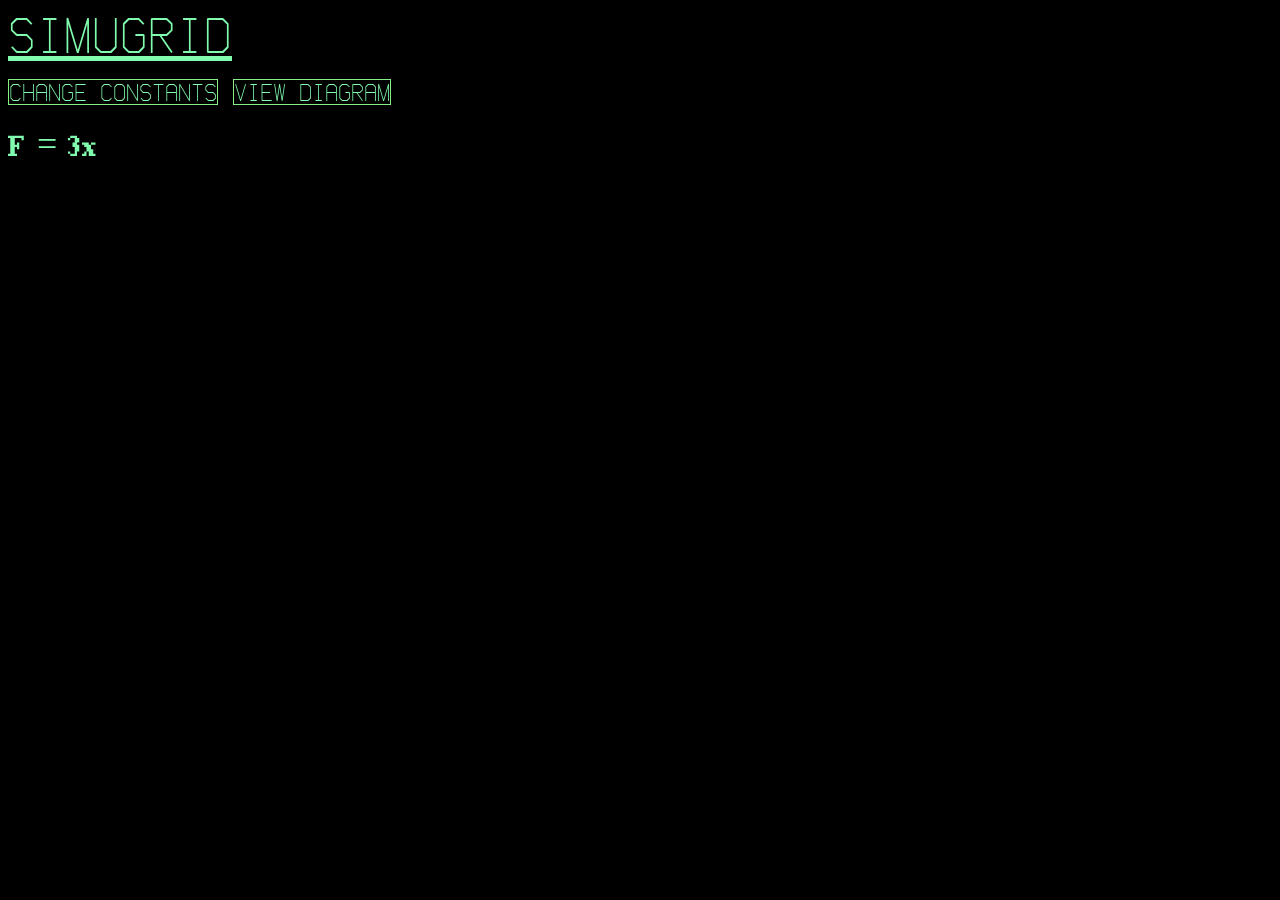
==== webview/index.html @ 61c090be "initial commit" ====
<!DOCTYPE html>
<html>
  <head>
    <title>SimuGrid</title>

    <link href="style.css" rel="stylesheet" type="text/css"/>
  </head>
  <body>
    <p class="title">SimuGrid</p>
    <br>
    <div class="button-placement">
      <div class="button">
        <p>Change Constants</p>
      </div>
      <div class="button">
        <p>View Diagram</p>
      </div>
    </div>
    <br>
    <div>
      <p class="equation">F = 3x</p>
    </div>

    <script src="simugrid.js"></script>
  </body>
</html>
---- webview/style.css ----
@font-face {
  font-family: "Hornet";
  src: url("hornet.ttf");
}

@font-face {
  font-family: "Roman";
  src: url("roman.ttf");
}

body {
  background-color: black;
  font-family: "Hornet";
  color: #81fcae;
}

p {
  margin: 0;
}

.title {
  text-decoration: underline;
  font-size: 50px;
}

.button-placement {
  display: flex;
  gap: 15px;
}

.button {
  border: 1px solid rgb(136, 238, 136);
  position: relative;
  font-size: 24px;
}

.button:hover {
  background-color: rgb(80, 152, 80);
  cursor: pointer;
}

.equation {
  font-family: "Roman";
  font-size: 36px;
}
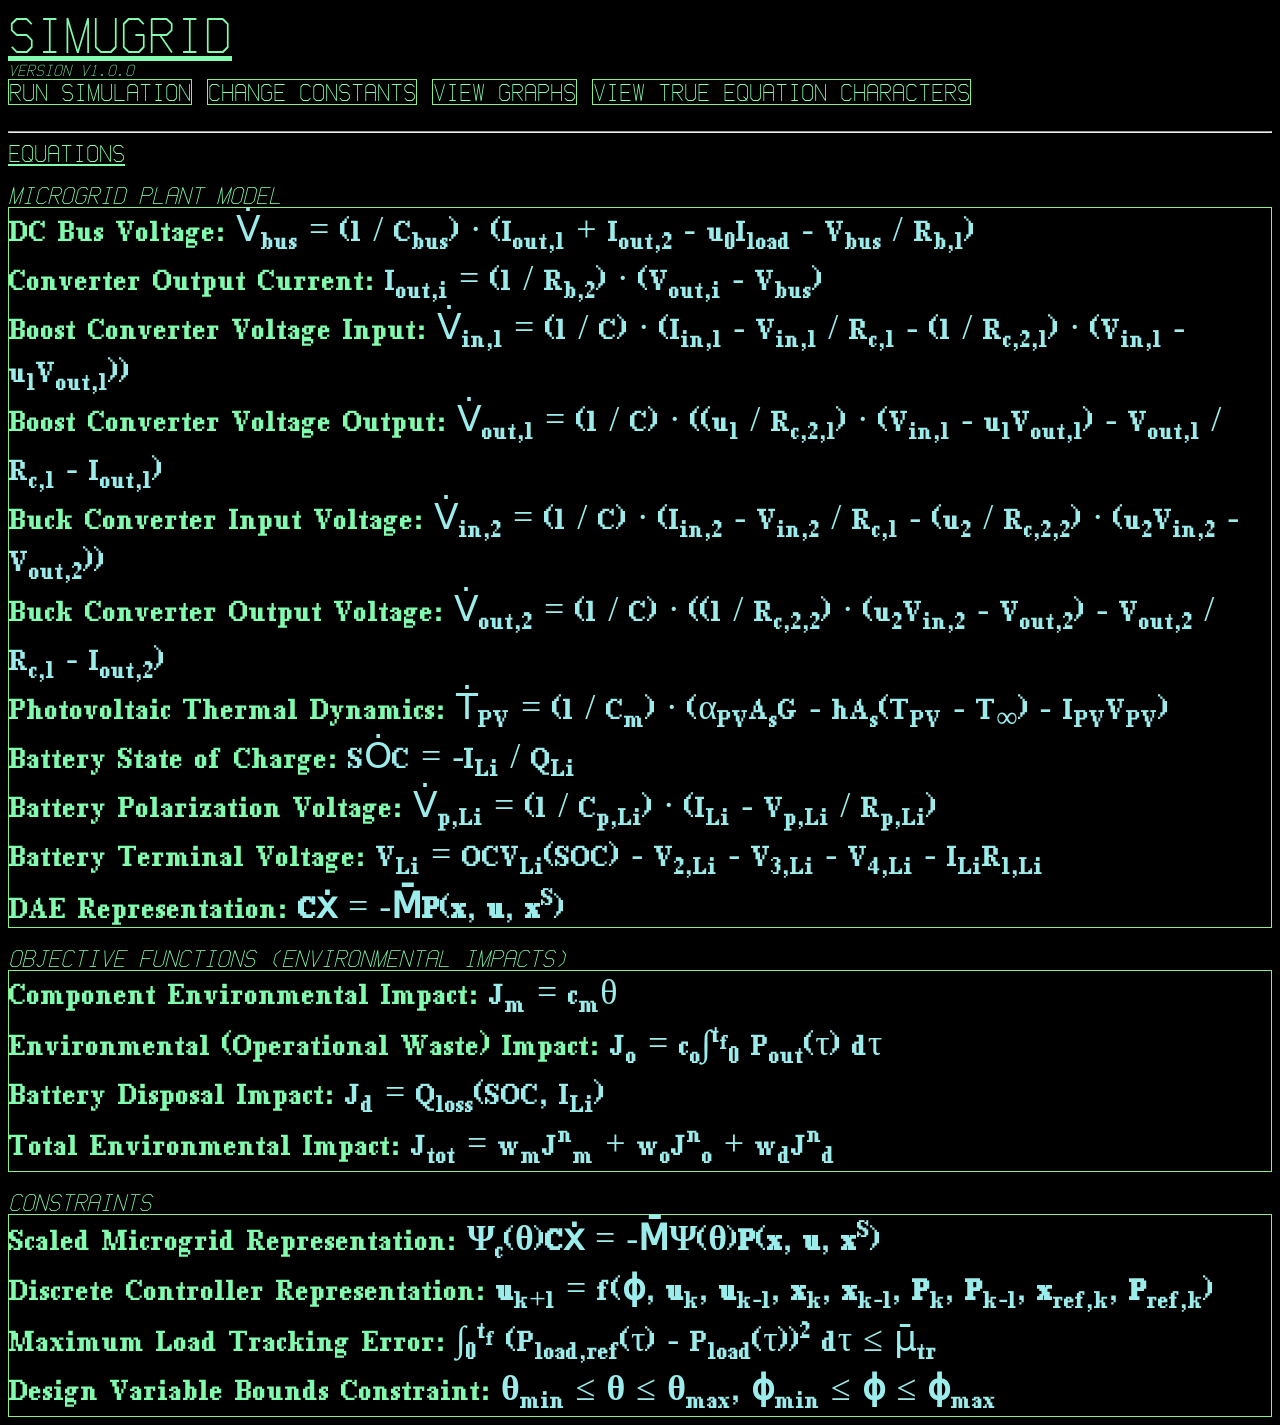
==== commit 5f41a6eb: "add all equations" ====
--- a/webview/index.html
+++ b/webview/index.html
@@ -1,25 +1,66 @@
 <!DOCTYPE html>
-<html>
+<html lang="en">
   <head>
     <title>SimuGrid</title>
 
     <link href="style.css" rel="stylesheet" type="text/css"/>
+    <link href="scrollbar.css" rel="stylesheet" type="text/css"/>
   </head>
   <body>
     <p class="title">SimuGrid</p>
+    <i>Version v1.0.0</i>
     <br>
     <div class="button-placement">
+      <div class="button">
+        <p>Run Simulation</p>
+      </div>
       <div class="button">
         <p>Change Constants</p>
       </div>
       <div class="button">
-        <p>View Diagram</p>
+        <p>View Graphs</p>
+      </div>
+      <div class="button">
+        <p>View True Equation Characters</p>
       </div>
     </div>
     <br>
-    <div>
-      <p class="equation">F = 3x</p>
+    <hr>
+    <p class="underline">Equations</p>
+    <br>
+    <p class="large"><i>Microgrid Plant Model</i></p>
+    <div class="equation">
+      <p>DC Bus Voltage: <span class="representation">V̇<sub>bus</sub> = (1 / C<sub>bus</sub>) · (I<sub>out,1</sub> + I<sub>out,2</sub> - u<sub>0</sub>I<sub>load</sub> - V<sub>bus</sub> / R<sub>b,1</sub>)</span></p>
+      <p>Converter Output Current: <span class="representation">I<sub>out,i</sub> = (1 / R<sub>b,2</sub>) · (V<sub>out,i</sub> - V<sub>bus</sub>)</span></p>
+      <p>Boost Converter Voltage Input: <span class="representation">V̇<sub>in,1</sub> = (1 / C) · (I<sub>in,1</sub> - V<sub>in,1</sub> / R<sub>c,1</sub> - (1 / R<sub>c,2,1</sub>) · (V<sub>in,1</sub> - u<sub>1</sub>V<sub>out,1</sub>))</span></p>
+      <p>Boost Converter Voltage Output: <span class="representation">V̇<sub>out,1</sub> = (1 / C) · ((u<sub>1</sub> / R<sub>c,2,1</sub>) · (V<sub>in,1</sub> - u<sub>1</sub>V<sub>out,1</sub>) - V<sub>out,1</sub> / R<sub>c,1</sub> - I<sub>out,1</sub>)</span></p>
+      <p>Buck Converter Input Voltage: <span class="representation">V̇<sub>in,2</sub> = (1 / C) · (I<sub>in,2</sub> - V<sub>in,2</sub> / R<sub>c,1</sub> - (u<sub>2</sub> / R<sub>c,2,2</sub>) · (u<sub>2</sub>V<sub>in,2</sub> - V<sub>out,2</sub>))</span></p>
+      <p>Buck Converter Output Voltage: <span class="representation">V̇<sub>out,2</sub> = (1 / C) · ((1 / R<sub>c,2,2</sub>) · (u<sub>2</sub>V<sub>in,2</sub> - V<sub>out,2</sub>) - V<sub>out,2</sub> / R<sub>c,1</sub> - I<sub>out,2</sub>)</span></p>
+      <p>Photovoltaic Thermal Dynamics: <span class="representation">Ṫ<sub>PV</sub> = (1 / C<sub>m</sub>) · (α<sub>PV</sub>A<sub>s</sub>G - hA<sub>s</sub>(T<sub>PV</sub> - T<sub>∞</sub>) - I<sub>PV</sub>V<sub>PV</sub>)</span></p>
+      <p>Battery State of Charge: <span class="representation">SȮC = -I<sub>Li</sub> / Q<sub>Li</sub></span></p>
+      <p>Battery Polarization Voltage: <span class="representation">V̇<sub>p,Li</sub> = (1 / C<sub>p,Li</sub>) · (I<sub>Li</sub> - V<sub>p,Li</sub> / R<sub>p,Li</sub>)</span></p>
+      <p>Battery Terminal Voltage: <span class="representation">V<sub>Li</sub> = OCV<sub>Li</sub>(SOC) - V<sub>2,Li</sub> - V<sub>3,Li</sub> - V<sub>4,Li</sub> - I<sub>Li</sub>R<sub>1,Li</sub></span></p> 
+      <p>DAE Representation: <span class="representation"><b>C</b><b>ẋ</b> = -<b>M̄</b><b>P</b>(<b>x</b>, <b>u</b>, <b>x</b><sup>S</sup>)</span></p>
     </div>
+    <br/>
+    <p class="large"><i>Objective Functions (Environmental Impacts)</i></p>
+    <div class="equation">
+      <p>Component Environmental Impact: <span class="representation">J<sub>m</sub> = c<sub>m</sub>&theta;</span></p>
+      <p>Environmental (Operational Waste) Impact: <span class="representation">J<sub>o</sub> = c<sub>o</sub>&int;<sup>t<sub>f</sub></sup><sub>0</sub> P<sub>out</sub>(&tau;) d&tau;</span></p>
+      <p>Battery Disposal Impact: <span class="representation">J<sub>d</sub> = Q<sub>loss</sub>(SOC, I<sub>Li</sub>)</span></p>
+      <p>Total Environmental Impact: <span class="representation">J<sub>tot</sub> = w<sub>m</sub>J<sup>n</sup><sub>m</sub> + w<sub>o</sub>J<sup>n</sup><sub>o</sub> + w<sub>d</sub>J<sup>n</sup><sub>d</sub></span></p>
+    </div>
+    <br>
+    <p class="large"><i>Constraints</i></p>
+    <div class="equation">
+      <p>Scaled Microgrid Representation: <span class="representation"><b>Ψ</b><sub>c</sub>(<b>θ</b>)<b>C</b><b>ẋ</b> = -<b>M̄</b><b>Ψ</b>(<b>θ</b>)<b>P</b>(<b>x</b>, <b>u</b>, <b>x</b><sup>S</sup>)</span></p>
+      <p>Discrete Controller Representation: <span class="representation"><b>u</b><sub>k+1</sub> = f(<b>ϕ</b>, <b>u</b><sub>k</sub>, <b>u</b><sub>k-1</sub>, <b>x</b><sub>k</sub>, <b>x</b><sub>k-1</sub>, <b>P</b><sub>k</sub>, <b>P</b><sub>k-1</sub>, <b>x</b><sub>ref,k</sub>, <b>P</b><sub>ref,k</sub>)</span></p>
+      <p>Maximum Load Tracking Error: <span class="representation">∫<sub>0</sub><sup>t<sub>f</sub></sup> (P<sub>load,ref</sub>(τ) - P<sub>load</sub>(τ))<sup>2</sup> dτ ≤ μ̄<sub>tr</sub></span></p>
+      <p>Design Variable Bounds Constraint: <span class="representation"><b>θ</b><sub>min</sub> ≤ <b>θ</b> ≤ <b>θ</b><sub>max</sub>, <b>ϕ</b><sub>min</sub> ≤ <b>ϕ</b> ≤ <b>ϕ</b><sub>max</sub></span></p>
+    </div>
+    
+    <script src="mathjax_config.js"></script>
+    <script src="mathjax.js"></script>
 
     <script src="simugrid.js"></script>
   </body>
--- a/webview/style.css
+++ b/webview/style.css
@@ -23,6 +23,11 @@
   font-size: 50px;
 }
 
+.underline {
+  text-decoration: underline;
+  font-size: 24px;
+}
+
 .button-placement {
   display: flex;
   gap: 15px;
@@ -42,4 +47,21 @@
 .equation {
   font-family: "Roman";
   font-size: 36px;
+  border: 1px solid rgb(136, 238, 136);
+}
+
+.representation {
+  color: #9cecec;
+}
+
+.representation:hover {
+  color:rgb(238, 136, 161);
+}
+
+.large {
+  font-size: 24px;
+}
+
+.component {
+  border: 1px solid rgb(136, 238, 136);
 }
--- a/webview/scrollbar.css
+++ b/webview/scrollbar.css
@@ -0,0 +1,25 @@
+body::-webkit-scrollbar {
+  width: 20px; 
+  background-color: #ffffff; 
+}
+
+body::-webkit-scrollbar-track {
+  background-color: #ffffff;
+  border-left: 3px solid #000000; 
+}
+
+body::-webkit-scrollbar-thumb {
+  background-color: rgb(41, 41, 215); 
+  border: 3px solid #000000; 
+  box-shadow: 
+    inset 2px 2px 0px #90b3f4,  
+    inset -2px -2px 0px #000000; 
+}
+
+body::-webkit-scrollbar-thumb:hover {
+  background-color: #0000ff; 
+}
+
+body::-webkit-scrollbar-corner {
+  background-color: #ffffff;
+}
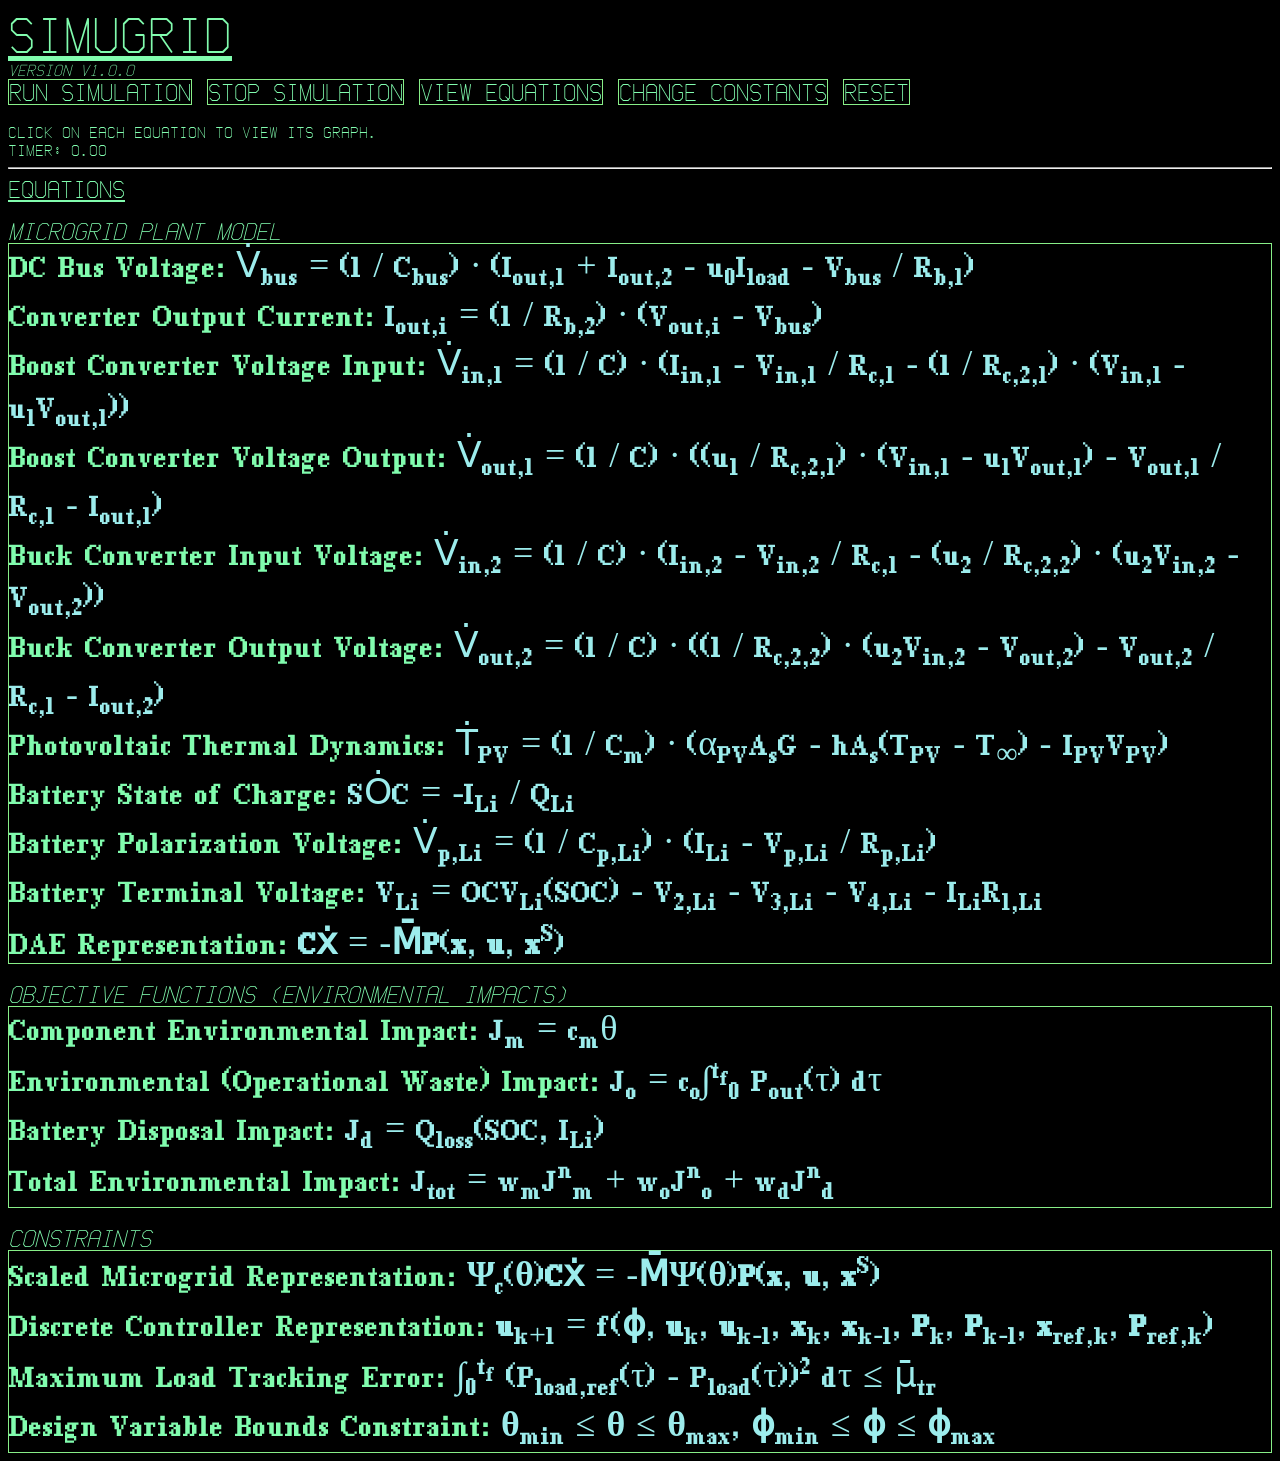
==== commit 585b54c6: "finish basic simulation functionality" ====
--- a/webview/index.html
+++ b/webview/index.html
@@ -11,57 +11,65 @@
     <i>Version v1.0.0</i>
     <br>
     <div class="button-placement">
+      <div class="button" id="run-sim">
+        <p>Run Simulation</p>
+      </div>
+      <div class="button" id="stop-sim">
+        <p>Stop Simulation</p>
+      </div>
       <div class="button">
-        <p>Run Simulation</p>
+        <p>View Equations</p>
       </div>
       <div class="button">
         <p>Change Constants</p>
       </div>
-      <div class="button">
-        <p>View Graphs</p>
-      </div>
-      <div class="button">
-        <p>View True Equation Characters</p>
+      <div class="button" id="reset-btn">
+        <p>Reset</p>
       </div>
     </div>
     <br>
+    <p>Click on each equation to view its graph.</p>
+    <p>Timer: <a id="current-time">0.00</a></p>
     <hr>
-    <p class="underline">Equations</p>
-    <br>
-    <p class="large"><i>Microgrid Plant Model</i></p>
-    <div class="equation">
-      <p>DC Bus Voltage: <span class="representation">V̇<sub>bus</sub> = (1 / C<sub>bus</sub>) · (I<sub>out,1</sub> + I<sub>out,2</sub> - u<sub>0</sub>I<sub>load</sub> - V<sub>bus</sub> / R<sub>b,1</sub>)</span></p>
-      <p>Converter Output Current: <span class="representation">I<sub>out,i</sub> = (1 / R<sub>b,2</sub>) · (V<sub>out,i</sub> - V<sub>bus</sub>)</span></p>
-      <p>Boost Converter Voltage Input: <span class="representation">V̇<sub>in,1</sub> = (1 / C) · (I<sub>in,1</sub> - V<sub>in,1</sub> / R<sub>c,1</sub> - (1 / R<sub>c,2,1</sub>) · (V<sub>in,1</sub> - u<sub>1</sub>V<sub>out,1</sub>))</span></p>
-      <p>Boost Converter Voltage Output: <span class="representation">V̇<sub>out,1</sub> = (1 / C) · ((u<sub>1</sub> / R<sub>c,2,1</sub>) · (V<sub>in,1</sub> - u<sub>1</sub>V<sub>out,1</sub>) - V<sub>out,1</sub> / R<sub>c,1</sub> - I<sub>out,1</sub>)</span></p>
-      <p>Buck Converter Input Voltage: <span class="representation">V̇<sub>in,2</sub> = (1 / C) · (I<sub>in,2</sub> - V<sub>in,2</sub> / R<sub>c,1</sub> - (u<sub>2</sub> / R<sub>c,2,2</sub>) · (u<sub>2</sub>V<sub>in,2</sub> - V<sub>out,2</sub>))</span></p>
-      <p>Buck Converter Output Voltage: <span class="representation">V̇<sub>out,2</sub> = (1 / C) · ((1 / R<sub>c,2,2</sub>) · (u<sub>2</sub>V<sub>in,2</sub> - V<sub>out,2</sub>) - V<sub>out,2</sub> / R<sub>c,1</sub> - I<sub>out,2</sub>)</span></p>
-      <p>Photovoltaic Thermal Dynamics: <span class="representation">Ṫ<sub>PV</sub> = (1 / C<sub>m</sub>) · (α<sub>PV</sub>A<sub>s</sub>G - hA<sub>s</sub>(T<sub>PV</sub> - T<sub>∞</sub>) - I<sub>PV</sub>V<sub>PV</sub>)</span></p>
-      <p>Battery State of Charge: <span class="representation">SȮC = -I<sub>Li</sub> / Q<sub>Li</sub></span></p>
-      <p>Battery Polarization Voltage: <span class="representation">V̇<sub>p,Li</sub> = (1 / C<sub>p,Li</sub>) · (I<sub>Li</sub> - V<sub>p,Li</sub> / R<sub>p,Li</sub>)</span></p>
-      <p>Battery Terminal Voltage: <span class="representation">V<sub>Li</sub> = OCV<sub>Li</sub>(SOC) - V<sub>2,Li</sub> - V<sub>3,Li</sub> - V<sub>4,Li</sub> - I<sub>Li</sub>R<sub>1,Li</sub></span></p> 
-      <p>DAE Representation: <span class="representation"><b>C</b><b>ẋ</b> = -<b>M̄</b><b>P</b>(<b>x</b>, <b>u</b>, <b>x</b><sup>S</sup>)</span></p>
-    </div>
-    <br/>
-    <p class="large"><i>Objective Functions (Environmental Impacts)</i></p>
-    <div class="equation">
-      <p>Component Environmental Impact: <span class="representation">J<sub>m</sub> = c<sub>m</sub>&theta;</span></p>
-      <p>Environmental (Operational Waste) Impact: <span class="representation">J<sub>o</sub> = c<sub>o</sub>&int;<sup>t<sub>f</sub></sup><sub>0</sub> P<sub>out</sub>(&tau;) d&tau;</span></p>
-      <p>Battery Disposal Impact: <span class="representation">J<sub>d</sub> = Q<sub>loss</sub>(SOC, I<sub>Li</sub>)</span></p>
-      <p>Total Environmental Impact: <span class="representation">J<sub>tot</sub> = w<sub>m</sub>J<sup>n</sup><sub>m</sub> + w<sub>o</sub>J<sup>n</sup><sub>o</sub> + w<sub>d</sub>J<sup>n</sup><sub>d</sub></span></p>
-    </div>
-    <br>
-    <p class="large"><i>Constraints</i></p>
-    <div class="equation">
-      <p>Scaled Microgrid Representation: <span class="representation"><b>Ψ</b><sub>c</sub>(<b>θ</b>)<b>C</b><b>ẋ</b> = -<b>M̄</b><b>Ψ</b>(<b>θ</b>)<b>P</b>(<b>x</b>, <b>u</b>, <b>x</b><sup>S</sup>)</span></p>
-      <p>Discrete Controller Representation: <span class="representation"><b>u</b><sub>k+1</sub> = f(<b>ϕ</b>, <b>u</b><sub>k</sub>, <b>u</b><sub>k-1</sub>, <b>x</b><sub>k</sub>, <b>x</b><sub>k-1</sub>, <b>P</b><sub>k</sub>, <b>P</b><sub>k-1</sub>, <b>x</b><sub>ref,k</sub>, <b>P</b><sub>ref,k</sub>)</span></p>
-      <p>Maximum Load Tracking Error: <span class="representation">∫<sub>0</sub><sup>t<sub>f</sub></sup> (P<sub>load,ref</sub>(τ) - P<sub>load</sub>(τ))<sup>2</sup> dτ ≤ μ̄<sub>tr</sub></span></p>
-      <p>Design Variable Bounds Constraint: <span class="representation"><b>θ</b><sub>min</sub> ≤ <b>θ</b> ≤ <b>θ</b><sub>max</sub>, <b>ϕ</b><sub>min</sub> ≤ <b>ϕ</b> ≤ <b>ϕ</b><sub>max</sub></span></p>
+    <div id="equations-tab">
+      <p class="underline">Equations</p>
+      <br>
+      <p class="large"><i>Microgrid Plant Model</i></p>
+      <div class="equation">
+        <p>DC Bus Voltage: <span class="representation">V̇<sub>bus</sub> = (1 / C<sub>bus</sub>) · (I<sub>out,1</sub> + I<sub>out,2</sub> - u<sub>0</sub>I<sub>load</sub> - V<sub>bus</sub> / R<sub>b,1</sub>)</span> <a id="sim-bus"></a></p>
+        <p>Converter Output Current: <span class="representation">I<sub>out,i</sub> = (1 / R<sub>b,2</sub>) · (V<sub>out,i</sub> - V<sub>bus</sub>)</span></p>
+        <p>Boost Converter Voltage Input: <span class="representation">V̇<sub>in,1</sub> = (1 / C) · (I<sub>in,1</sub> - V<sub>in,1</sub> / R<sub>c,1</sub> - (1 / R<sub>c,2,1</sub>) · (V<sub>in,1</sub> - u<sub>1</sub>V<sub>out,1</sub>))</span> <a id="vin1"></a></p>
+        <p>Boost Converter Voltage Output: <span class="representation">V̇<sub>out,1</sub> = (1 / C) · ((u<sub>1</sub> / R<sub>c,2,1</sub>) · (V<sub>in,1</sub> - u<sub>1</sub>V<sub>out,1</sub>) - V<sub>out,1</sub> / R<sub>c,1</sub> - I<sub>out,1</sub>)</span> <a id="vin2"></a></p>
+        <p>Buck Converter Input Voltage: <span class="representation">V̇<sub>in,2</sub> = (1 / C) · (I<sub>in,2</sub> - V<sub>in,2</sub> / R<sub>c,1</sub> - (u<sub>2</sub> / R<sub>c,2,2</sub>) · (u<sub>2</sub>V<sub>in,2</sub> - V<sub>out,2</sub>))</span> <a id="vin3"></a></p>
+        <p>Buck Converter Output Voltage: <span class="representation">V̇<sub>out,2</sub> = (1 / C) · ((1 / R<sub>c,2,2</sub>) · (u<sub>2</sub>V<sub>in,2</sub> - V<sub>out,2</sub>) - V<sub>out,2</sub> / R<sub>c,1</sub> - I<sub>out,2</sub>)</span> <a id="vin4"></a></p>
+        <p>Photovoltaic Thermal Dynamics: <span class="representation">Ṫ<sub>PV</sub> = (1 / C<sub>m</sub>) · (α<sub>PV</sub>A<sub>s</sub>G - hA<sub>s</sub>(T<sub>PV</sub> - T<sub>∞</sub>) - I<sub>PV</sub>V<sub>PV</sub>)</span> <a id="solark"></a></p>
+        <p>Battery State of Charge: <span class="representation">SȮC = -I<sub>Li</sub> / Q<sub>Li</sub></span> <a id="bsoc"></a></p>
+        <p>Battery Polarization Voltage: <span class="representation">V̇<sub>p,Li</sub> = (1 / C<sub>p,Li</sub>) · (I<sub>Li</sub> - V<sub>p,Li</sub> / R<sub>p,Li</sub>)</span> <a id="vp2"></a></p>
+        <p>Battery Terminal Voltage: <span class="representation">V<sub>Li</sub> = OCV<sub>Li</sub>(SOC) - V<sub>2,Li</sub> - V<sub>3,Li</sub> - V<sub>4,Li</sub> - I<sub>Li</sub>R<sub>1,Li</sub></span> <a id="vp3"></a></p> 
+        <p>DAE Representation: <span class="representation"><b>C</b><b>ẋ</b> = -<b>M̄</b><b>P</b>(<b>x</b>, <b>u</b>, <b>x</b><sup>S</sup>)</span> <a id="vp4"></a></p>
+      </div>
+      <br/>
+      <p class="large"><i>Objective Functions (Environmental Impacts)</i></p>
+      <div class="equation">
+        <p>Component Environmental Impact: <span class="representation">J<sub>m</sub> = c<sub>m</sub>&theta;</span></p>
+        <p>Environmental (Operational Waste) Impact: <span class="representation">J<sub>o</sub> = c<sub>o</sub>&int;<sup>t<sub>f</sub></sup><sub>0</sub> P<sub>out</sub>(&tau;) d&tau;</span></p>
+        <p>Battery Disposal Impact: <span class="representation">J<sub>d</sub> = Q<sub>loss</sub>(SOC, I<sub>Li</sub>)</span></p>
+        <p>Total Environmental Impact: <span class="representation">J<sub>tot</sub> = w<sub>m</sub>J<sup>n</sup><sub>m</sub> + w<sub>o</sub>J<sup>n</sup><sub>o</sub> + w<sub>d</sub>J<sup>n</sup><sub>d</sub></span></p>
+      </div>
+      <br>
+      <p class="large"><i>Constraints</i></p>
+      <div class="equation">
+        <p>Scaled Microgrid Representation: <span class="representation"><b>Ψ</b><sub>c</sub>(<b>θ</b>)<b>C</b><b>ẋ</b> = -<b>M̄</b><b>Ψ</b>(<b>θ</b>)<b>P</b>(<b>x</b>, <b>u</b>, <b>x</b><sup>S</sup>)</span></p>
+        <p>Discrete Controller Representation: <span class="representation"><b>u</b><sub>k+1</sub> = f(<b>ϕ</b>, <b>u</b><sub>k</sub>, <b>u</b><sub>k-1</sub>, <b>x</b><sub>k</sub>, <b>x</b><sub>k-1</sub>, <b>P</b><sub>k</sub>, <b>P</b><sub>k-1</sub>, <b>x</b><sub>ref,k</sub>, <b>P</b><sub>ref,k</sub>)</span></p>
+        <p>Maximum Load Tracking Error: <span class="representation">∫<sub>0</sub><sup>t<sub>f</sub></sup> (P<sub>load,ref</sub>(τ) - P<sub>load</sub>(τ))<sup>2</sup> dτ ≤ μ̄<sub>tr</sub></span></p>
+        <p>Design Variable Bounds Constraint: <span class="representation"><b>θ</b><sub>min</sub> ≤ <b>θ</b> ≤ <b>θ</b><sub>max</sub>, <b>ϕ</b><sub>min</sub> ≤ <b>ϕ</b> ≤ <b>ϕ</b><sub>max</sub></span></p>
+      </div>
     </div>
     
     <script src="mathjax_config.js"></script>
     <script src="mathjax.js"></script>
 
     <script src="simugrid.js"></script>
+    <script src="interface.js"></script>
   </body>
 </html>
--- a/webview/style.css
+++ b/webview/style.css
@@ -37,6 +37,7 @@
   border: 1px solid rgb(136, 238, 136);
   position: relative;
   font-size: 24px;
+  user-select: none;
 }
 
 .button:hover {
